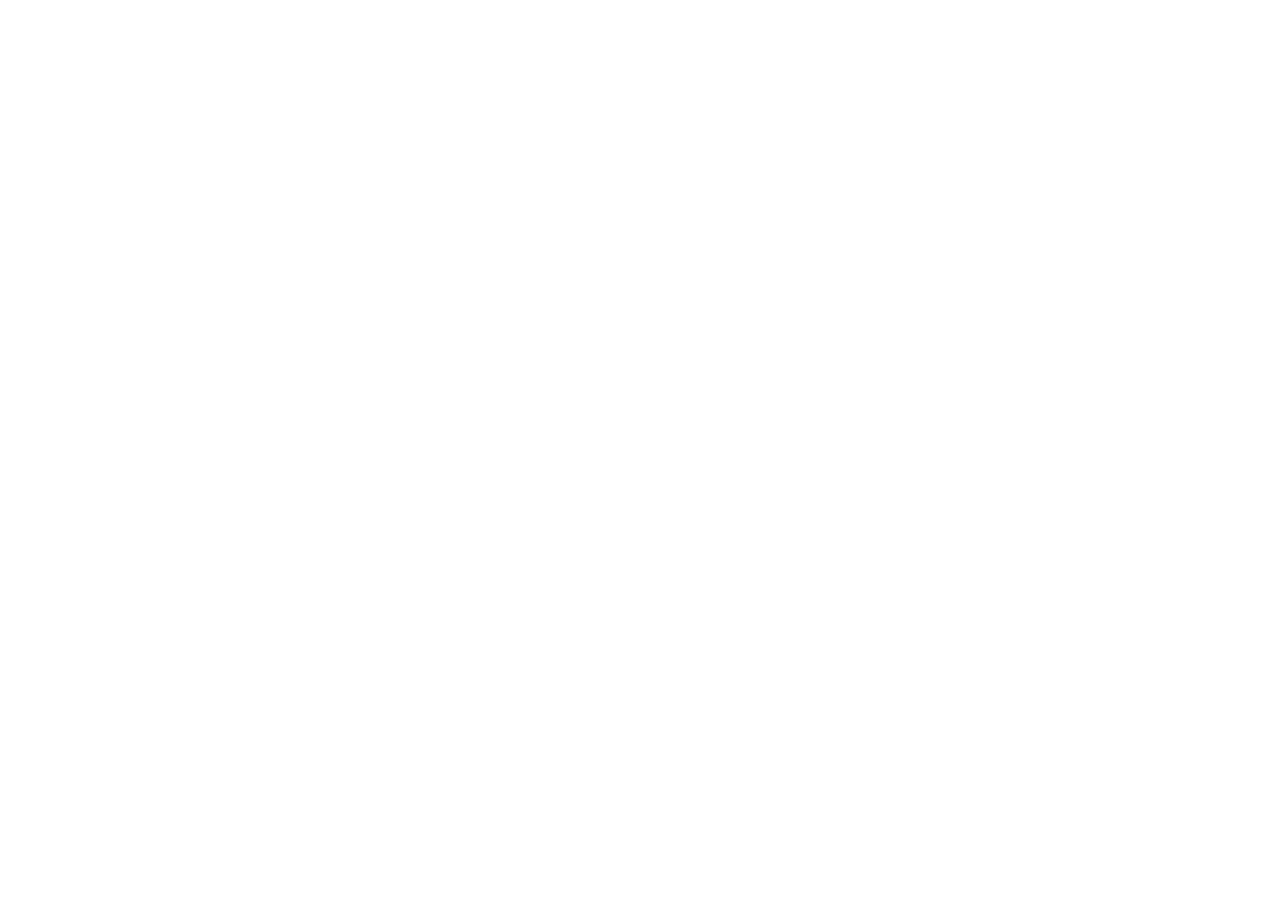
==== dashboard.html @ 6413f957 "Transition off à un moment sur div infos et ON sur section" ====
<!DOCTYPE html>
<html lang="en">
<head>
    <meta charset="UTF-8">
    <meta http-equiv="X-UA-Compatible" content="IE=edge">
    <meta name="viewport" content="width=device-width, initial-scale=1.0">
    <title>Tableau de bord</title>
</head>
<body>
    
</body>
</html>
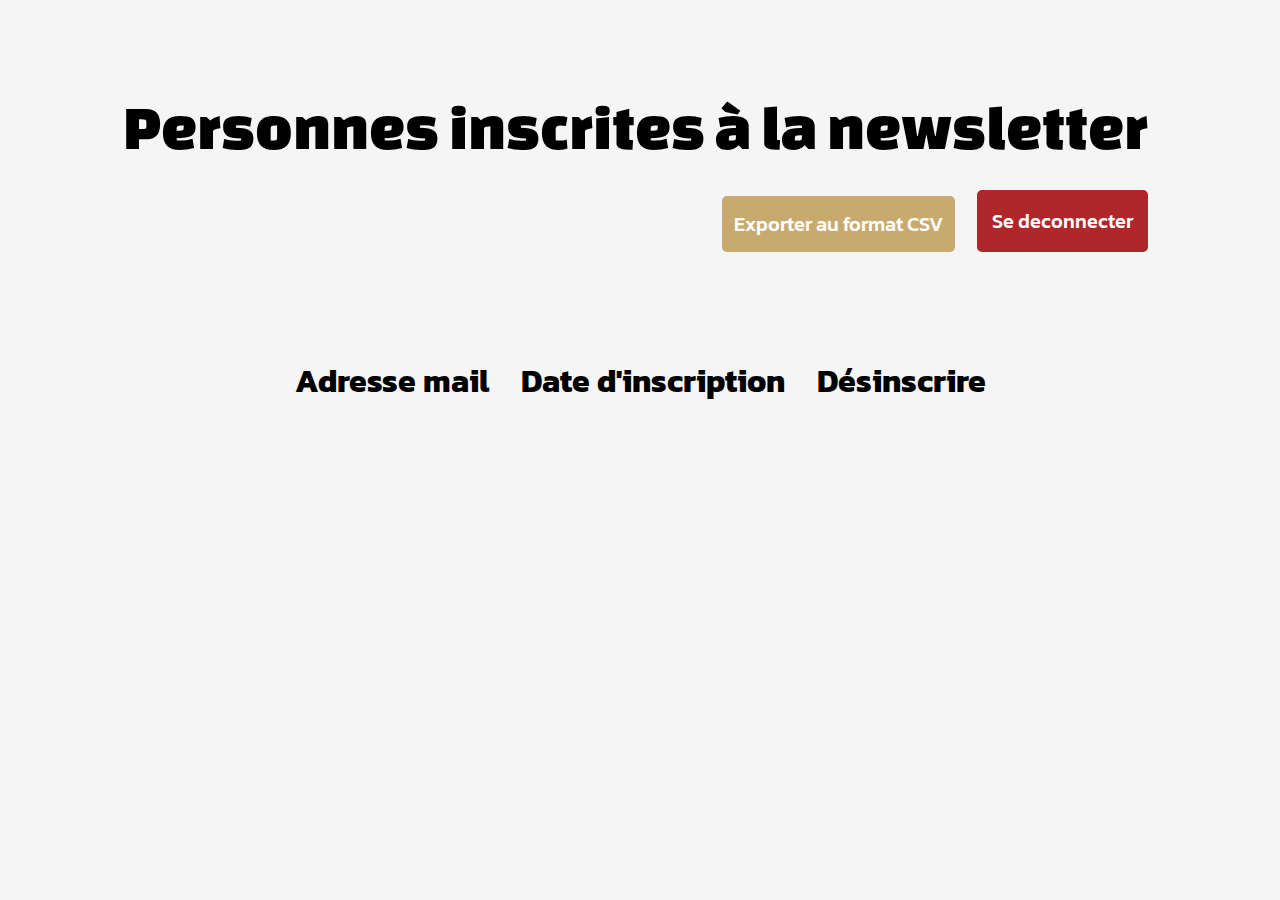
==== commit 884b6ce5: "dashboard" ====
--- a/dashboard.html
+++ b/dashboard.html
@@ -4,9 +4,29 @@
     <meta charset="UTF-8">
     <meta http-equiv="X-UA-Compatible" content="IE=edge">
     <meta name="viewport" content="width=device-width, initial-scale=1.0">
+    <link rel="preconnect" href="https://fonts.googleapis.com">
+    <link rel="preconnect" href="https://fonts.gstatic.com" crossorigin>
+    <link href="https://fonts.googleapis.com/css2?family=Changa+One&family=Kanit:wght@500&display=swap" rel="stylesheet">
+    <link rel="stylesheet" href="style-dashboard.css">
     <title>Tableau de bord</title>
 </head>
 <body>
-    
+    <div>
+        <h1>Personnes inscrites à la newsletter</h1>
+        <div>
+            <button id="button-CSV">Exporter au format CSV</button>
+            <button id="button-deconnect">Se deconnecter</button>
+        </div>
+    </div>
+    <table>
+        <thead>
+            <tr>
+                <th>Adresse mail</th>
+                <th>Date d'inscription</th>
+                <th>Désinscrire</th>
+            </tr>
+        </thead>
+        <tbody></tbody>
+    </table>
 </body>
 </html>--- a/style-dashboard.css
+++ b/style-dashboard.css
@@ -0,0 +1,144 @@
+body {
+    background-color: #f5f5f5;
+}
+
+h1 {
+    font-weight: 400;
+    font-family: 'Changa One', cursive;
+    font-size: 4rem;
+    margin: 0 3.75rem 0 0;
+    padding-bottom: .875rem;
+}
+
+body > div {
+    display: flex;
+    align-items: flex-end;
+    padding: 5.3125rem 5.0625rem 0 7.1875rem;
+}
+
+body > div > div {
+    display: flex;
+    margin-top: .9375rem;
+}
+
+button, thead {
+    font-family: 'Kanit', sans-serif;
+}
+
+button {
+    font-weight: 500;
+    font-size: 1.25rem;
+    border: none;
+    border-radius: 5px;
+    cursor: pointer;
+    color: #fff;
+    height: 100%;
+}
+
+#button-CSV {
+    margin: 0 1.375rem 0 0;
+    background-color: #C9AA6E;
+    padding: .8125rem .75rem;
+}
+
+#button-CSV:hover {
+    background-color: #97744C;
+}
+
+#button-deconnect {
+    background-color: #AF272B;
+    padding: 1rem .9375rem;
+}
+
+#button-deconnect:hover {
+    background-color: #8B1F22;
+}
+
+table {
+    margin: 6.25rem auto 0;
+    border-spacing: 1.875rem .25rem;
+}
+
+thead {
+    font-size: 32px;
+}
+
+@media (max-width: 1723px) {
+    body > div {
+        display: block;
+        padding: 5.3125rem 7.1875rem 0;
+        width: fit-content;
+    }
+
+    body > div > div {
+        justify-content: flex-end;
+        align-items: flex-end;
+    }
+
+    h1 {
+        margin: 0;
+    }
+}
+
+@media (max-width: 1270px) {
+    h1 {
+        text-align: center;
+    }
+
+    body > div {
+        width: initial;
+        padding: 4.6875rem 4.0625rem 0;
+    }
+
+    body > div > div {
+        justify-content: center;
+        margin-top: 1.5625rem;
+    }
+}
+
+@media (max-width: 775px) {
+    h1 {
+        font-size: 3.125rem;
+    }
+
+    button {
+        font-size: 1.125rem;
+    }
+
+    th {
+        font-size: 1.5625rem;
+    }    
+}
+
+@media (max-width: 638px) {
+    th {
+        font-size: 1.375rem;
+    }
+
+    table {
+        margin: 4.6875rem auto 0;
+        border-spacing: 1.25rem .25rem;
+    }
+}
+
+@media (max-width: 540px) {
+    body > div {
+        padding: 2.8125rem 1.875rem 0;
+    }
+
+    body > div > div {
+        flex-direction: column;
+        align-items: center;
+        row-gap: 15px;
+        margin-top: 1.875rem;
+    }
+
+    #button-CSV {
+        margin: 0;
+    }
+
+    th {
+        font-size: 20px;
+    }
+
+}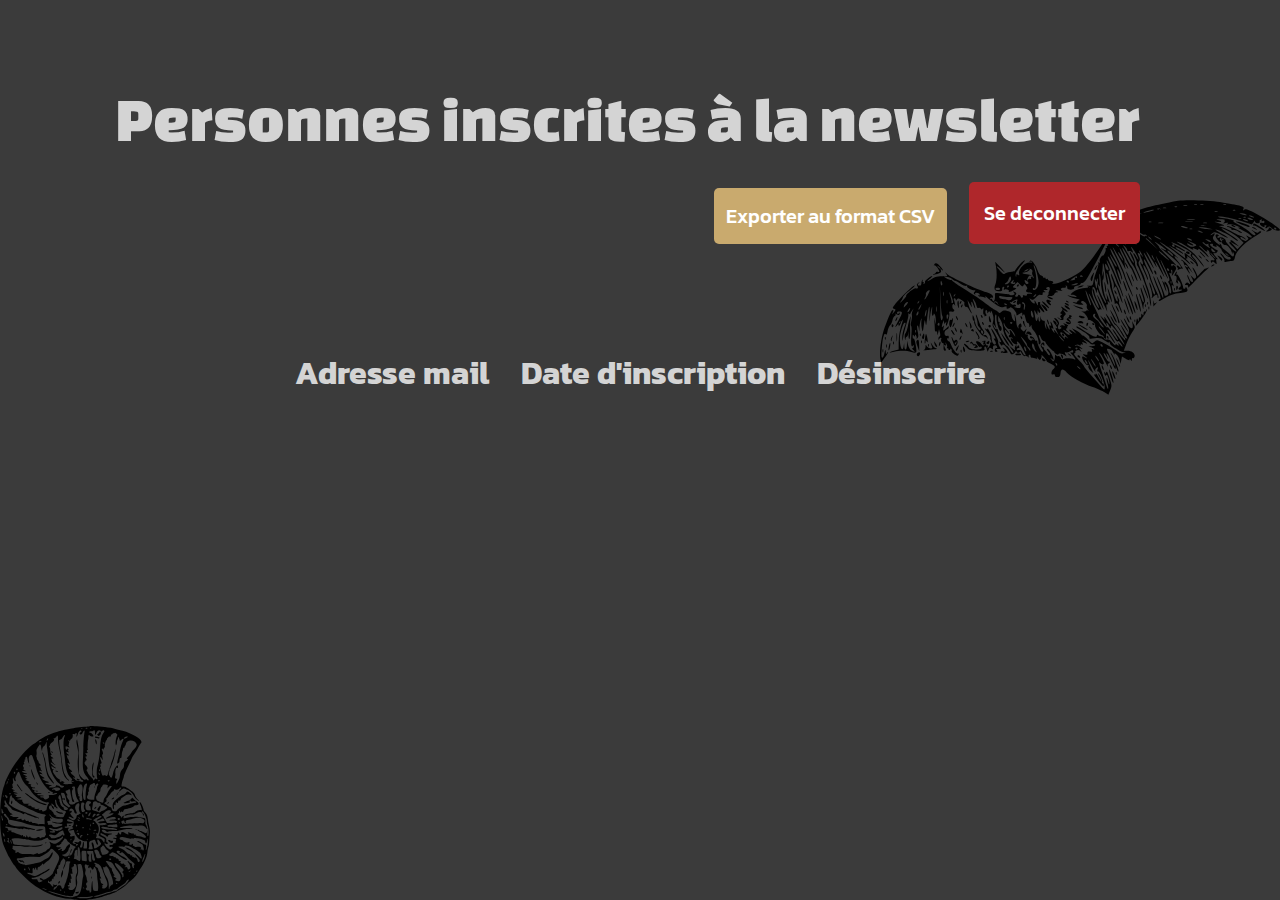
==== commit 1011ece5: "Fin du dashboard" ====
--- a/dashboard.html
+++ b/dashboard.html
@@ -6,27 +6,33 @@
     <meta name="viewport" content="width=device-width, initial-scale=1.0">
     <link rel="preconnect" href="https://fonts.googleapis.com">
     <link rel="preconnect" href="https://fonts.gstatic.com" crossorigin>
-    <link href="https://fonts.googleapis.com/css2?family=Changa+One&family=Kanit:wght@500&display=swap" rel="stylesheet">
+    <link href="https://fonts.googleapis.com/css2?family=Changa+One&family=Kanit:wght@400;500&display=swap" rel="stylesheet">
     <link rel="stylesheet" href="style-dashboard.css">
     <title>Tableau de bord</title>
 </head>
 <body>
-    <div>
-        <h1>Personnes inscrites à la newsletter</h1>
+    <main>
         <div>
-            <button id="button-CSV">Exporter au format CSV</button>
-            <button id="button-deconnect">Se deconnecter</button>
+            <div id="title-buttons">
+                <h1>Personnes inscrites à la newsletter</h1>
+                <div id="buttons">
+                    <button id="button-CSV">Exporter au format CSV</button>
+                    <button id="button-deconnect">Se deconnecter</button>
+                </div>
+            </div>
+            <table>
+                <thead>
+                    <tr>
+                        <th>Adresse mail</th>
+                        <th>Date d'inscription</th>
+                        <th>Désinscrire</th>
+                    </tr>
+                </thead>
+                <tbody></tbody>
+            </table>
         </div>
-    </div>
-    <table>
-        <thead>
-            <tr>
-                <th>Adresse mail</th>
-                <th>Date d'inscription</th>
-                <th>Désinscrire</th>
-            </tr>
-        </thead>
-        <tbody></tbody>
-    </table>
+        <div id="background-bat"></div>
+        <div id="background-fossil"></div>
+    </main>
 </body>
 </html>--- a/style-dashboard.css
+++ b/style-dashboard.css
@@ -1,5 +1,17 @@
 body {
-    background-color: #f5f5f5;
+    background-color: #3b3b3b;
+    color: #d4d4d4;
+    margin: 0;
+}
+
+main {
+    position: relative;
+    min-height: 100vh;
+}
+
+main > div {
+    position: relative;
+    z-index: 1;
 }
 
 h1 {
@@ -10,13 +22,13 @@
     padding-bottom: .875rem;
 }
 
-body > div {
+#title-buttons {
     display: flex;
     align-items: flex-end;
     padding: 5.3125rem 5.0625rem 0 7.1875rem;
 }
 
-body > div > div {
+#buttons {
     display: flex;
     margin-top: .9375rem;
 }
@@ -60,17 +72,48 @@
 }
 
 thead {
-    font-size: 32px;
+    font-size: 2rem;
+}
+
+#background-bat {
+    width: 686px;
+    height: 334px;
+    position: absolute;
+    top: 100px;
+    right: 0;
+    background-image: url('pictures/chauve-souris-dashboard.svg');
+    background-repeat: no-repeat;
+    background-position: right top;
+    background-size: contain;
+    z-index: 0;
+    /*transition: top 0.05s ease-out, width 0.05s ease-out;*/
+    transition-property: top, width, height;
+    transition-duration: 0.05s;
+    transition-timing-function: ease-out;
+}
+
+#background-fossil {
+    width: 198px;
+    height: 230px;
+    position: absolute;
+    bottom: 0;
+    background-image: url('pictures/fossile.svg');
+    background-size: contain;
+    z-index: 0;
+    background-position: left bottom;
+    transition-property: width, height;
+    transition-duration: 0.05s;
+    transition-timing-function: ease-out;
 }
 
 @media (max-width: 1723px) {
-    body > div {
+    #title-buttons {
         display: block;
         padding: 5.3125rem 7.1875rem 0;
         width: fit-content;
     }
 
-    body > div > div {
+    #buttons {
         justify-content: flex-end;
         align-items: flex-end;
     }
@@ -80,20 +123,76 @@
     }
 }
 
+@media (max-width: 1645px) {
+    #background-bat {
+        /*width: 686px;
+        height: 334px;*/
+        width: 500px;
+        height: 250px;
+    }
+}
+
+@media (max-width: 1520px) {
+    #background-bat {
+        top: 110px;
+        width: 400px;
+        height: 200px;
+    }
+
+    #background-fossil {
+        width: 150px;
+        height: 174px;
+    }
+}
+
+@media (max-width: 1445px) {
+    #background-bat {
+        top: 200px;
+        width: 400px;
+        height: 200px;
+    }
+}
+
 @media (max-width: 1270px) {
     h1 {
         text-align: center;
     }
 
-    body > div {
+    #title-buttons {
         width: initial;
         padding: 4.6875rem 4.0625rem 0;
     }
 
-    body > div > div {
+    #buttons {
         justify-content: center;
         margin-top: 1.5625rem;
     }
+
+    #background-bat {
+        top: 110px;
+        width: 400px;
+        height: 200px;
+    }
+}
+
+@media (max-width: 925px) {
+    #background-bat {
+        width: 300px;
+        height: 150px;
+    }
+
+    #background-fossil {
+        width: 120px;
+        height: 139px;
+    }
+}
+
+@media (max-width: 850px) {
+    #background-bat {
+        top: 155px;
+        width: 300px;
+        height: 150px;
+    }
 }
 
 @media (max-width: 775px) {
@@ -105,13 +204,36 @@
         font-size: 1.125rem;
     }
 
-    th {
+    thead {
         font-size: 1.5625rem;
-    }    
+    }
+
+    #background-bat {
+        top: 110px;
+        width: 300px;
+        height: 150px;
+    }
+}
+
+@media (max-width: 695px) {
+    #background-bat {
+        width: 260px;
+        height: 130px;
+    }
+
+    #background-fossil {
+        width: 100px;
+        height: 116px;
+    }
 }
 
 @media (max-width: 638px) {
-    th {
+
+    #title-buttons {
+        padding: 2.8125rem 1.875rem 0;
+    }
+
+    thead {
         font-size: 1.375rem;
     }
 
@@ -119,26 +241,155 @@
         margin: 4.6875rem auto 0;
         border-spacing: 1.25rem .25rem;
     }
+
+    #background-bat {
+        width: 200px;
+        height: 100px;
+    }
+
+    #background-fossil {
+        width: 85px;
+        height: 99px;
+    }
+}
+
+@media (max-width: 595px) {
+    #background-bat {
+        width: 146px;
+        height: 73px;
+    }
+
+    #background-fossil {
+        width: 65px;
+        height: 76px;
+    }
 }
 
 @media (max-width: 540px) {
-    body > div {
-        padding: 2.8125rem 1.875rem 0;
-    }
-
-    body > div > div {
+
+    #title-buttons {
+        padding: 2.25rem 1.875rem 0;
+    }
+
+    h1 {
+        font-size: 2.5rem;
+    }
+
+    #buttons {
         flex-direction: column;
         align-items: center;
         row-gap: 15px;
-        margin-top: 1.875rem;
+        margin-top: .9375rem;
+    }
+
+    button {
+        font-size: 1rem
     }
 
     #button-CSV {
         margin: 0;
-    }
-
-    th {
-        font-size: 20px;
-    }
-
+        padding: .6875rem .625rem;
+    }
+
+    #button-deconnect {
+        background-color: #AF272B;
+        padding: .875rem .8125rem;
+    }
+
+    table {
+        margin: 2.6875rem auto 0;
+        border-spacing: 1.25rem .25rem;
+    }
+
+    thead {
+        font-size: 1.0625rem;
+    }
+
+}
+
+@media (max-width: 450px) {
+    #title-buttons {
+        padding: 1.875rem 1.875rem 0;
+    }
+
+    h1 {
+        font-size: 1.875rem;
+    }
+
+    #buttons {
+        row-gap: 7px;
+        margin-top: 0;
+    }
+
+    button {
+        font-size: 15px;
+        font-weight: 400;
+    }
+
+    #button-CSV {
+        padding: .5rem .4375rem;
+    }
+
+    #button-deconnect {
+        padding: .6875rem .625rem;
+    }
+
+    table {
+        margin: 1.625rem auto 0;
+        border-spacing: 1.25rem .25rem;
+    }
+
+    thead {
+        font-size: 1rem;
+    }
+
+    #background-bat {
+        top: 70px;
+    }
+}
+
+@media (max-width: 415px) {
+
+    #title-buttons {
+        padding: 1.25rem 1.25rem 0;
+    }
+
+    #buttons {
+        row-gap: 9px;
+        margin-top: .1875rem;
+    }
+
+    table {
+        margin: 2rem auto 0;
+    }
+
+    thead {
+        font-family: sans-serif;
+        font-size: .875rem;
+    }
+
+    #background-bat {
+        top: 70px;
+        width: 120px;
+        height: 60px;
+    }
+
+    #background-fossil {
+        width: 55px;
+        height: 64px;
+    }
+}
+
+@media (max-width: 350px) {
+    #background-bat {
+        top: 180px;
+        width: 120px;
+        height: 60px;
+    }
+}
+
+@media (max-width: 312px) {
+    #background-bat {
+        top: 93px;
+    }
 }